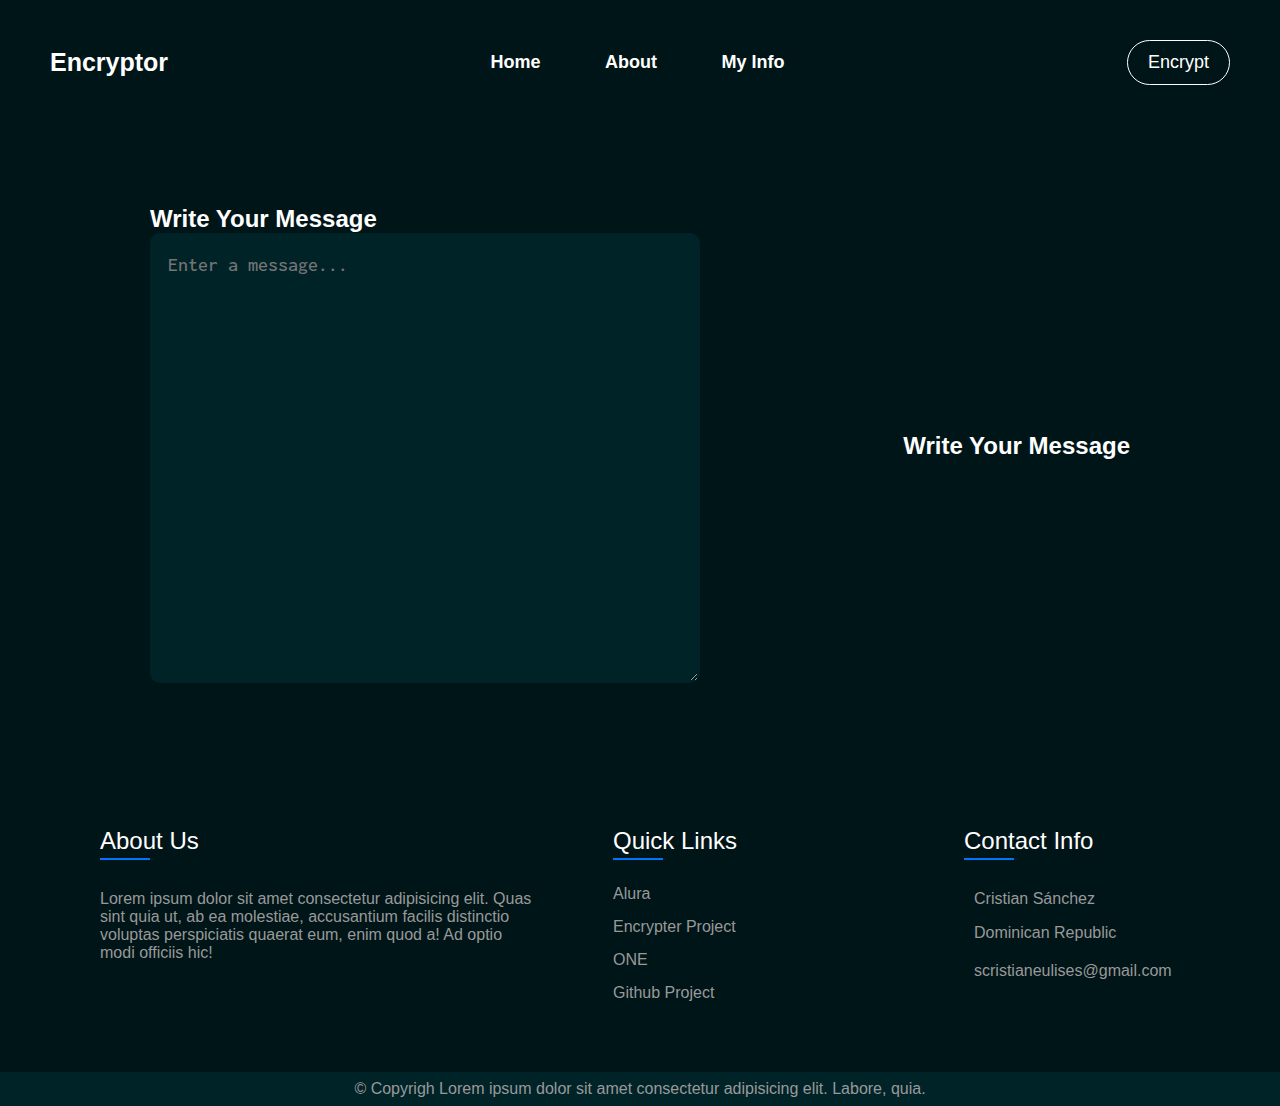
==== views/encripter.html @ 4fac90a6 "ENCRYPTOR WRITER AVAILABLE" ====
<!DOCTYPE html>
<html lang="en">

<head>
    <meta charset="UTF-8">
    <meta http-equiv="X-UA-Compatible" content="IE=edge">
    <meta name="viewport" content="width=device-width, initial-scale=1.0">
    <link rel="stylesheet" href="../assets/css/index-style.css">
    <link rel="stylesheet" href="../assets/css/encrypte-style.css">
    <link rel="preconnect" href="https://fonts.googleapis.com">
    <link rel="preconnect" href="https://fonts.gstatic.com" crossorigin>
    <link href="https://fonts.googleapis.com/css2?family=Montserrat:wght@500&family=Permanent+Marker&display=swap"
        rel="stylesheet">
    <link rel="stylesheet" href="https://cdnjs.cloudflare.com/ajax/libs/font-awesome/6.4.0/css/all.min.css"
        integrity="sha512-iecdLmaskl7CVkqkXNQ/ZH/XLlvWZOJyj7Yy7tcenmpD1ypASozpmT/E0iPtmFIB46ZmdtAc9eNBvH0H/ZpiBw=="
        crossorigin="anonymous" referrerpolicy="no-referrer" />
    <title>Enigma Encryptor</title>
</head>

<body>

    <header class="header">
        <div class="logo">
            <h2><a href="#">Encryptor</a></h2>
        </div>
        <nav class="navbar">
            <ul>
                <li><a href="../index.html">Home</a></li>
                <li><a href="#">About</a></li>
                <li><a href="#">My Info</a></li>
            </ul>
        </nav>
        <a href="#" class="btn"><button class="btn-encrypt">Encrypt</button></a>
    </header>

    <main>
        <div class="message-container">
            <h2>Write Your Message</h2>
            <textarea class="textarea" placeholder="Enter a message..."></textarea>
        </div>
        <div class="encryption-container">
            <h2>Write Your Message</h2>
            <p></p>
        </div>
<!-- 
        <div>
            <div>
                <form>
                    <textarea id="mensaje" name="" id="" cols="30" rows="10"></textarea>
                    <button type="button" class="encriptar" onclick="llamarEncriptar()">ENCRIPTAR</button>
                    <button type="button" class="desencriptar">DESENCRIPTAR</button>
                </form>
            </div>

            <div class="mensaje-contenedor">
                <h2>MENSAJE</h2>
                <p class="escribirMensaje">MENSAJE</p>
            </div>
        </div> -->
    </main>


    <footer>
        <div class="footer-container">
            <div class="sec about-us">
                <h2>About Us</h2>
                <p>Lorem ipsum dolor sit amet consectetur adipisicing elit. Quas sint quia ut, ab ea molestiae,
                    accusantium facilis distinctio voluptas perspiciatis quaerat eum, enim quod a! Ad optio modi
                    officiis hic!</p>
                <ul class="sci">
                    <li><a href="https://www.linkedin.com/in/cristianeulises/" target="_blank"><i
                                class="fa fa-brands fa-linkedin"></i></a></li>
                    <li><a href="https://github.com/cristianeulises" target="_blank"><i
                                class="fa fa-brands fa-github"></i></a></li>
                    <li><a href="https://www.freecodecamp.org/cristianeulises" target="_blank"><i
                                class="fa fa-brands fa-free-code-camp"></i></a></li>
                </ul>
            </div>
            <div class="sec quick-links">
                <h2>Quick Links</h2>
                <ul>
                    <li><a href="https://www.aluracursos.com/" target="_blank">Alura</a></li>
                    <li><a href="https://www.aluracursos.com/challenges/challenge-one-logica" target="_blank">Encrypter
                            Project</a></li>
                    <li><a href="https://www.oracle.com/lad/education/oracle-next-education/#about-course"
                            target="_blank">ONE</a></li>
                    <li><a href="https://github.com/cristianeulises/encrypter" target="_blank">Github Project</a></li>
                </ul>
            </div>
            <div class="sec contact">
                <h2>Contact Info</h2>
                <ul class="info">
                    <li>
                        <span><i class="fa-solid fa-user"></i></span>
                        <span>Cristian Sánchez</span>
                    </li>
                    <li>
                        <span><i class="fa-solid fa-location-dot"></i></span>
                        <span>Dominican Republic</span>
                    </li>
                    <li>
                        <span><i class="fa-solid fa-envelope"></i></span>
                        <p class="footer-contact-links"><a
                                href="mailto:scristianeulises@gmail.com">scristianeulises@gmail.com</a></p>
                    </li>
                </ul>
            </div>
        </div>
    </footer>
    <div class="copyright">
        <p>&copy Copyrigh Lorem ipsum dolor sit amet consectetur adipisicing elit. Labore, quia.</p>
    </div>


    <script src="../assets/js/encriptador.js"></script>
</body>

</html>
---- assets/css/index-style.css ----
@import url("https://fonts.googleapis.com/css2?family=Inconsolata:wght@400;500;700;900&display=swap");

* {
   padding: 0;
   margin: 0;
   box-sizing: border-box;
   text-decoration: none;
   list-style: none;
   font-family: "Poppins", sans-serif;
}

/* VARIABLES */
:root {
   --secondary-txt-color: #0274f9;
   --main-txt-color-dark: #999999;
   --bg-color-dark: #001518;
   --bg-color-light: #002328;

   --main-color: #009bb2;
   --bb-color: #00e5f2;
   --navbar-font-size: 18px;
}

body {
   color: white;
   overflow-x: hidden;
   background: #001518;
   display: flex;
   align-items: center;
   flex-direction: column;
}

/* NAV BAR */
header {
   width: 100%;
   padding: 40px 0 30px;
   display: flex;
   justify-content: space-between;
   align-items: center;
   position: relative;
}

nav ul li {
   list-style: none;
   display: inline-block;
}

nav ul li a {
   text-decoration: none;
   color: white;
   margin-left: 60px;
   font-size: var(--navbar-font-size);
   font-weight: 600;
   border-bottom: 2px solid transparent;
   transition: 0.4s;
}

nav ul li a:hover,
nav ul li:not(:last-child) a:focus {
   color: var(--secondary-txt-color);
   border-bottom: 2px solid var(--secondary-txt-color);
}

.logo a {
   display: block;
   font-size: 25px;
   font-weight: 600;
   text-decoration: none;
   color: white;
   margin: 0 -30px 0 50px;
   transition: 0.2s;
}

.logo a:hover {
   color: var(--secondary-txt-color);
   transition: 0.2s;
}

.btn-encrypt {
   background: transparent;
   color: white;
   border: 1px solid white;
   padding: 9px 20px;
   border-radius: 30px;
   line-height: 1.4;
   font-size: var(--navbar-font-size);
   font-weight: 500;
   margin: 0 50px;
   transition: 0.2s;
}

.btn-encrypt:hover {
   border: 1px solid var(--secondary-txt-color);
   color: black;
   background: var(--secondary-txt-color);
   transition: 0.2s;
   cursor: pointer;
}

/* MAIN HOME */
main {
   height: 100%;
   width: 100%;
   position: relative;
}

.main-section {
   width: 100%;
   display: flex;
   justify-content: center;
   align-items: center;
   margin-top: 4%;
   margin-bottom: 150px;
}

.description-content {
   width: 400px;
}

.description-content h6 {
   color: var(--secondary-txt-color);
   margin-bottom: 10px;
   font-size: 14px;
}

.description-content h1 {
   font-family: "Inconsolata", monospace;
   font-weight: 900;
   font-size: 80px;
   margin: 20px 0;
   border-bottom: 2px solid #fff;
}

.description-content p {
   text-align: justify;
   color: var(--main-txt-color-dark);
}

.img-computer {
   width: 350px;
   margin-left: 80px;
   animation: floating 3s linear infinite;
}

/* BUTTON LET'S ENCRYPT*/
.lets-encrypt {
   color: white;
   display: flex;
   justify-content: center;
   border: 1px solid white;
   border-radius: 30px;
   width: 200px;
   padding: 9px 25px;
   margin-top: 10px;
   transition: 0.4s;
}

.lets-encrypt:hover {
   color: var(--bg-color-dark);
   border-color: var(--secondary-txt-color);
   background: var(--secondary-txt-color);
   transform: scale(1.1);
   transition: 0.4s;
}

.lets-encrypt > i {
   margin-right: 12px;
   margin-top: 1px;
}

/* ABOUT SECTION */
.about-section {
   width: 100%;
   background-color: var(--bg-color-light);
}

.about-section > .about {
   display: flex;
   justify-content: center;
   align-items: center;
}

.about > div {
   width: 500px;
   padding: 90px;
}

.about > img {
   width: 350px;
   height: 350px;
   margin: 100px 10px;
}

.about h2 {
   width: 430px;
   font-size: 35px;
}

.about h3 {
   color: var(--main-txt-color-dark);
}

.about p,
.about h3 {
   width: 430px;
   text-align: justify;
}

.about div h3 {
   margin-top: 5px;
   margin-bottom: 35px;
}

.text-project {
   color: var(--secondary-txt-color);
}

.about div p {
   margin: 25px 0;
   line-height: 22px;
}

.read-more {
   color: var(--secondary-txt-color);
}

/* FOOTER */

footer {
   position: relative;
   width: 100%;
   height: auto;
   padding: 50px 100px;
   display: flex;
   justify-content: space-between;
   flex-wrap: wrap;
}

footer .footer-container {
   display: flex;
   flex-direction: row;
   justify-content: space-between;
   flex-wrap: wrap;
}

footer .footer-container .sec {
   margin-right: 30px;
}

footer .footer-container .sec.about-us {
   width: 40%;
}

footer .footer-container h2 {
   position: relative;
   color: white;
   font-weight: 500;
   margin-bottom: 15px;
}

footer .footer-container h2::before {
   content: "";
   position: absolute;
   bottom: -5px;
   left: 0;
   width: 50px;
   height: 2px;
   background-color: var(--secondary-txt-color);
}

.about-us h2 {
   margin-bottom: 35px !important;
}

footer p {
   color: var(--main-txt-color-dark);
}

.sci {
   margin-top: 20px;
   display: flex;
}

.sci li a {
   display: inline-block;
   width: 40px;
   height: 40px;
   display: flex;
   justify-content: center;
   align-items: center;
   margin-right: 10px;
   text-decoration: none;
   transition: 0.3s;
   scale: 1.4;
}

.sci li a:hover {
   transition: 0.3s;
   scale: 1.6;
}

.sci li a .fa {
   color: white;
   font-size: 20px;
}

.quick-links {
   position: relative;
   width: 25%;
}

.quick-links ul li a {
   color: var(--main-txt-color-dark);
   margin-top: 15px;
   display: block;
   display: inline-block;
}

.quick-links ul li a:hover {
   color: white;
}

.contact {
   width: 20%;
   margin-right: 0 !important;
}

.contact h2 {
   margin-bottom: 35px !important;
}
   
.contact .info {
   position: relative;
}

.contact .info li {
   display: flex;
   margin-bottom: 16px;
}

.contact .info li span:nth-child(1) {
   color: white;
   font-size: 20px;
   margin-right: 10px;
}

.contact .info li span {
   color: var(--main-txt-color-dark);
}

.footer-contact-links a {
   color: var(--main-txt-color-dark);
   line-height: 25px;
}

.footer-contact-links a:hover {
   color: white;
}

.copyright {
   width: 100%;
   background-color: var(--bg-color-light);
   padding: 8px 100px;
   text-align: center;
   color: var(--main-txt-color-dark);
}

@media (max-width: 991px) {
   footer {
      padding: 40px;
   }

   footer .footer-container {
      flex-direction: column;
   }

   footer .footer-container .sec {
      margin-right: 0;
      margin-bottom: 40px;
   }

   footer .footer-container .sec.sec.about-us,
   .quick-links,
   .contact {
      width: 100%;
   }

   .copyright {
      padding: 8px 40px;
   }
}

@keyframes floating {
   0% {
      transform: translateY(0);
   }
   50% {
      transform: translateY(15px);
   }
   100% {
      transform: translateY(0);
   }
}
---- assets/css/encrypte-style.css ----
@import url("https://fonts.googleapis.com/css2?family=Inconsolata:wght@400;500;700;900&display=swap");

main{
    margin: 90px 0;
    display: flex;
    justify-content: space-between;
    align-items: center;
}

.message-container{
    margin-left: 150px;
}

.encryption-container{
    margin-right:150px
}

.textarea {
    background-color: #002328;
    color: #999999;
    padding: 1rem;
    border-radius: 10px;
    border: 2px solid transparent;
    outline: none;
    font-family: "Inconsolata", monospace;
    font-weight: 500;
    font-size: 20px;
    line-height: 1.4;
    min-width: 550px;
    max-width: 550px;
    min-height: 450px;
    max-height: 450px;
    transition: all 0.2s;
}

.textarea:hover{
    cursor: pointer;
    background-color: #013037;
}

.textarea:focus {
    cursor: text;
    color: white;
    background-color: #013037;
    border-color: rgb(204, 204, 204);
}
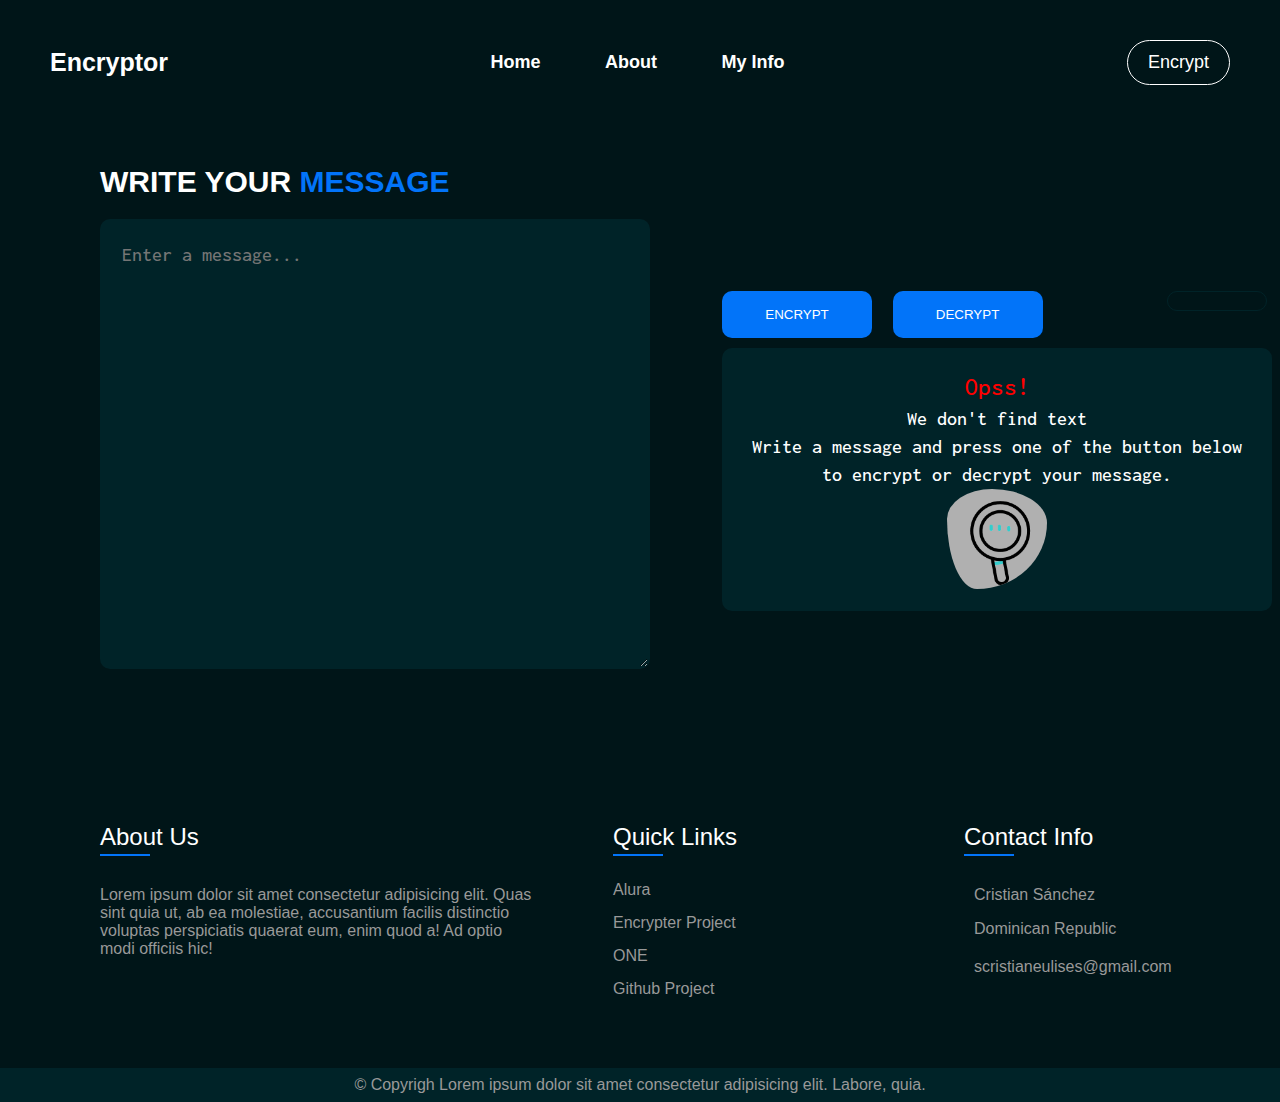
==== commit 3ed24ad1: "Encryptation working [ENCRIPTION SECTION AVALAIBLE" ====
--- a/views/encripter.html
+++ b/views/encripter.html
@@ -14,6 +14,7 @@
     <link rel="stylesheet" href="https://cdnjs.cloudflare.com/ajax/libs/font-awesome/6.4.0/css/all.min.css"
         integrity="sha512-iecdLmaskl7CVkqkXNQ/ZH/XLlvWZOJyj7Yy7tcenmpD1ypASozpmT/E0iPtmFIB46ZmdtAc9eNBvH0H/ZpiBw=="
         crossorigin="anonymous" referrerpolicy="no-referrer" />
+    <link rel="stylesheet" href="https://cdnjs.cloudflare.com/ajax/libs/animate.css/4.1.1/animate.min.css" />
     <title>Enigma Encryptor</title>
 </head>
 
@@ -34,15 +35,36 @@
     </header>
 
     <main>
-        <div class="message-container">
-            <h2>Write Your Message</h2>
-            <textarea class="textarea" placeholder="Enter a message..."></textarea>
+        <h2>Write your <span>message</span> </h2>
+        <div class="container-encrytor">
+            <div class="message-container">
+                <textarea class="textarea" id="message" placeholder="Enter a message..."></textarea>
+            </div>
+            <div class="encryption-container">
+                <div class="btn-encrypt-message">
+                    <div class="new-text-container">
+                        <div>
+                            <button type="button" class="encrypt">
+                                ENCRYPT
+                            </button>
+                            <button type="button" class="decrypt">
+                                DECRYPT
+                            </button>
+                            <button type="button" class="copy" id="copy">
+                                <i class="fa-solid fa-clone"></i>
+                            </button>
+                        </div>
+                        <p class="text">
+                            <span> Opss!</span>We don't find text <br>
+                            Write a message and press one of the button below to encrypt or decrypt your message.
+                            <img src="../images/buscar.gif" class="img-searching" alt="">
+                        </p>
+                    </div>
+                </div>
+            </div>
         </div>
-        <div class="encryption-container">
-            <h2>Write Your Message</h2>
-            <p></p>
-        </div>
-<!-- 
+
+        <!-- 
         <div>
             <div>
                 <form>
--- a/assets/css/encrypte-style.css
+++ b/assets/css/encrypte-style.css
@@ -1,47 +1,205 @@
 @import url("https://fonts.googleapis.com/css2?family=Inconsolata:wght@400;500;700;900&display=swap");
 
-main{
-    margin: 90px 0;
-    display: flex;
-    justify-content: space-between;
-    align-items: center;
-}
-
-.message-container{
-    margin-left: 150px;
-}
-
-.encryption-container{
-    margin-right:150px
+main {
+   margin-top: 50px;
+   margin-bottom: 100px;
+}
+
+main .container-encrytor {
+   display: flex;
+   justify-content: space-between;
+   align-items: center;
+   font-family: "Inconsolata", monospace;
+}
+
+.message-container,
+main > h2 {
+   margin-left: 100px;
+   margin-right: 50px;
+}
+
+main > h2 {
+   margin-bottom: 20px;
+   font-size: 30px;
+   text-transform: uppercase;
+}
+
+main > h2 > span {
+   color: #0274f9;
+}
+
+.encryption-container {
+   margin-right: 100px;
 }
 
 .textarea {
-    background-color: #002328;
-    color: #999999;
-    padding: 1rem;
-    border-radius: 10px;
-    border: 2px solid transparent;
-    outline: none;
-    font-family: "Inconsolata", monospace;
-    font-weight: 500;
-    font-size: 20px;
-    line-height: 1.4;
-    min-width: 550px;
-    max-width: 550px;
-    min-height: 450px;
-    max-height: 450px;
-    transition: all 0.2s;
-}
-
-.textarea:hover{
-    cursor: pointer;
-    background-color: #013037;
+   background-color: #002328;
+   color: #999999;
+   padding: 20px;
+   border-radius: 10px;
+   border: 2px solid transparent;
+   outline: none;
+   font-family: "Inconsolata", monospace;
+   font-weight: 500;
+   font-size: 20px;
+   line-height: 1.4;
+   min-width: 550px;
+   max-width: 550px;
+   min-height: 450px;
+   max-height: 450px;
+   transition: all 0.2s;
+}
+
+.textarea:hover {
+   cursor: pointer;
+   background-color: #013037;
 }
 
 .textarea:focus {
-    cursor: text;
-    color: white;
-    background-color: #013037;
-    border-color: rgb(204, 204, 204);
-}
-
+   cursor: text;
+   color: white;
+   background-color: #013037;
+   border-color: rgb(204, 204, 204);
+}
+
+.encryption-container .text {
+   display: flex;
+   align-items: center;
+
+   background-color: #002328;
+   padding: 20px;
+   border-radius: 10px;
+   border: 2px solid transparent;
+   font-family: "Inconsolata", monospace;
+   font-weight: 500;
+   font-size: 20px;
+   line-height: 1.4;
+   flex-direction: column;
+   text-align: center;
+
+   width: 550px;
+   max-width: 550px;
+   max-height: 395px;
+   word-break: break-all;
+   overflow: scroll;
+   transition: all 0.2s;
+}
+
+.text span {
+   border-radius: 10px;
+   font-family: "Inconsolata", monospace;
+   font-size: 25px;
+   line-height: 1.4;
+   text-align: center;
+   color: red;
+}
+
+.btn-encrypt-message {
+   display: flex;
+   align-items: center;
+   justify-content: space-between;
+   padding: 20px;
+   border-radius: 10px;
+   border: 2px solid transparent;
+   font-family: "Inconsolata", monospace;
+   font-weight: 500;
+   font-size: 20px;
+   line-height: 1.4;
+   width: 600px;
+   height: 450px;
+   text-align: center;
+}
+
+.btn-encrypt-message div button {
+   color: white;
+   border: 1px solid transparent;
+   border-radius: 10px;
+   width: 150px;
+   padding: 9px 25px;
+   margin: 10px 15px 10px 0;
+   transition: 0.4s;
+   background-color: #0274f9;
+   padding: 15px 25px;
+}
+
+.btn-encrypt-message div {
+   text-align: justify;
+   position: relative;
+}
+
+.btn-encrypt-message button:hover {
+   transform: scale(1.1);
+   transition: 0.4s;
+   cursor: pointer;
+}
+
+.btn-encrypt-message button.encrypt:hover {
+   background-color: transparent;
+   border: 1px solid rgb(2, 190, 5);
+   color: rgb(2, 190, 5);
+}
+
+.btn-encrypt-message button.decrypt:hover {
+   background-color: transparent;
+   border: 1px solid #0274f9;
+   color: #0274f9;
+}
+
+.btn-encrypt-message div button.copy {
+   background-color: transparent;
+   width: 100px;
+   color: white;
+   position: absolute;
+   right: -10px;
+   border: 1px solid #002328;
+   padding: 9px 25px;
+}
+
+.btn-encrypt-message button.copy i {
+   font-size: 30px;
+   color: #0274f9;
+}
+
+.copy:active {
+   background-color: #63abfe !important;
+}
+
+.copy:before {
+   content: "Copied";
+   position: absolute;
+   width: 70px;
+   top: -50px;
+   right: 0;
+   background-color: #5c81dc;
+   padding: 8px 10px;
+   border-radius: 20px;
+   font-size: 15px;
+   display: none;
+}
+
+.copy:after {
+   content: "";
+   position: absolute;
+   top: -22px;
+   right: 25px;
+   width: 10px;
+   height: 10px;
+   background-color: #5c81dc;
+   transform: rotate(45deg);
+   display: none;
+}
+
+#copy:hover {
+   transform: scale(1);
+}
+
+button.copy.active:before,
+button.copy.active:after {
+   display: block !important;
+}
+
+.img-searching {
+   background-color: #b0b0b0;
+   border-radius: 45% 55% 70% 30% / 30% 34% 66% 70%;
+   width: 100px;
+}
